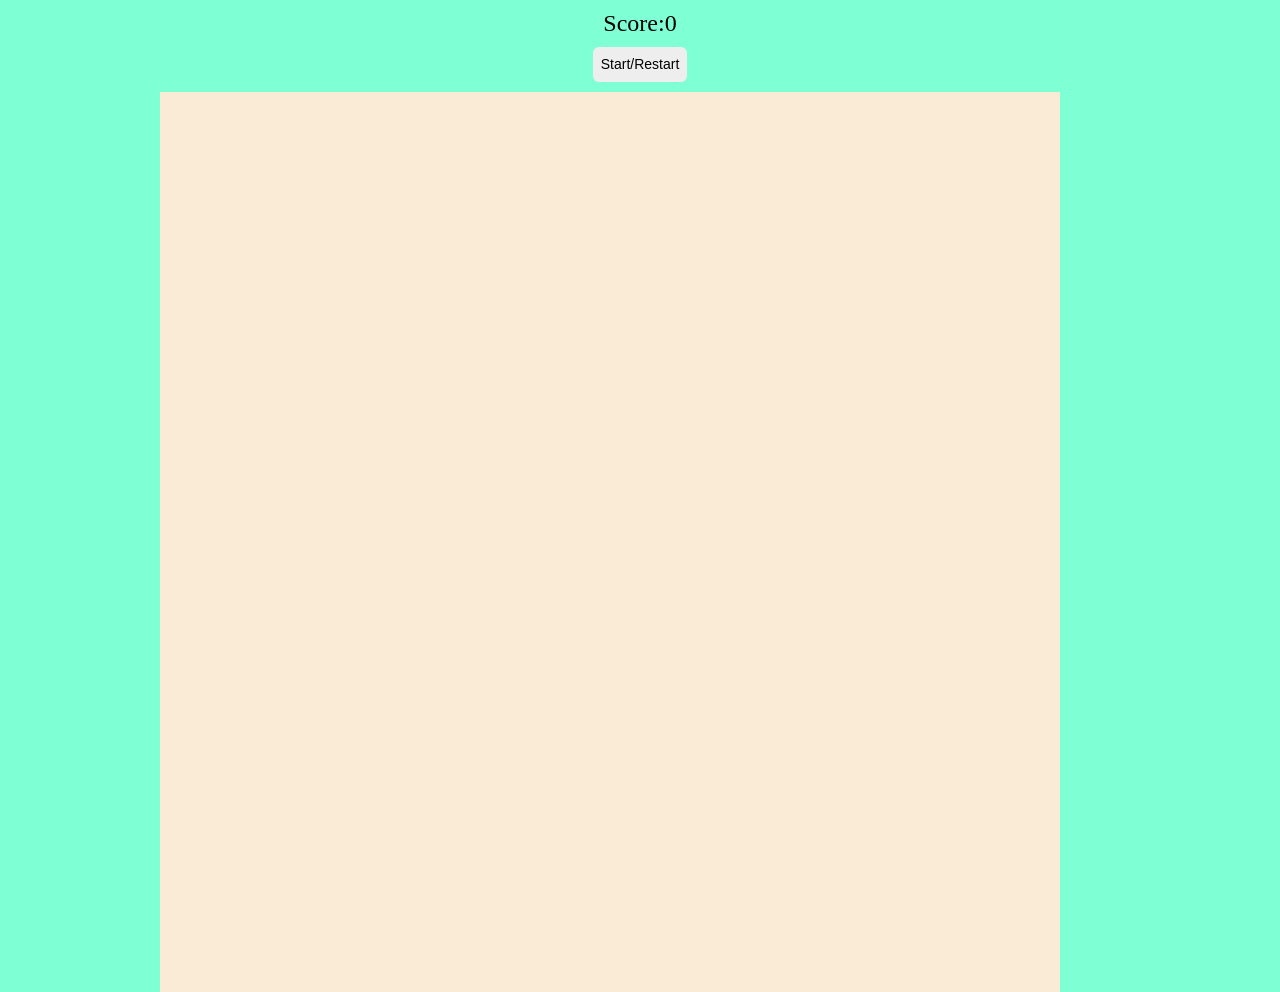
==== index.htm @ 54ea02e7 "Initial commit" ====
<!DOCTYPE html>
<html>
    <head>
        <meta charset="UTF-8">
        <title>Snake JS</title>
        <link rel="stylesheet" href="/style.css">
    </head>

    <body>
        <div class="score" id="score">Score:<span>0</span></div>
        <button class="startGame">Start/Restart</button>        
        <div class="container">
            <div class="board" id="board">
                <!-- <div class="head" id="head"></div> -->
            </div>
        </div>
        
        
            
        </div>
    </body>

    <script src="/index.js" type="module"></script>
</html>
---- style.css ----
* {
    margin: 0; 
    padding: 0;
    box-sizing: border-box;
}

body {
    margin: auto;
    width: 960px;
    background-color: aquamarine;
}


.score {
    display: flex;
    justify-content: center;
    margin: 10px;
    font-size: x-large;
}

.startGame {
    display: block;
    margin: auto;
}

button {
    background-color: #EFEEEF;
    padding: 2px 8px;
    color: black;
    line-height: 31px;
    border-radius: 6px;
    margin-right: 6px;
    margin-left: 6px;
    border: none;
    cursor: pointer;
    font-size: 0.875rem;
}

.board {
    margin-top: 10px;
    background-color: antiquewhite;
    display: grid;
    width: 100vmin;
    height: 100vmin;
    grid-template-columns: repeat(15, 1fr);
    grid-template-rows: repeat(15, 1fr);
}

.head, .snakeBody {
    background-color: darkred;
    border: solid black 0.25vmin;
}

.food {
    background-color: greenyellow;
    border: solid black 0.25vmin;
}
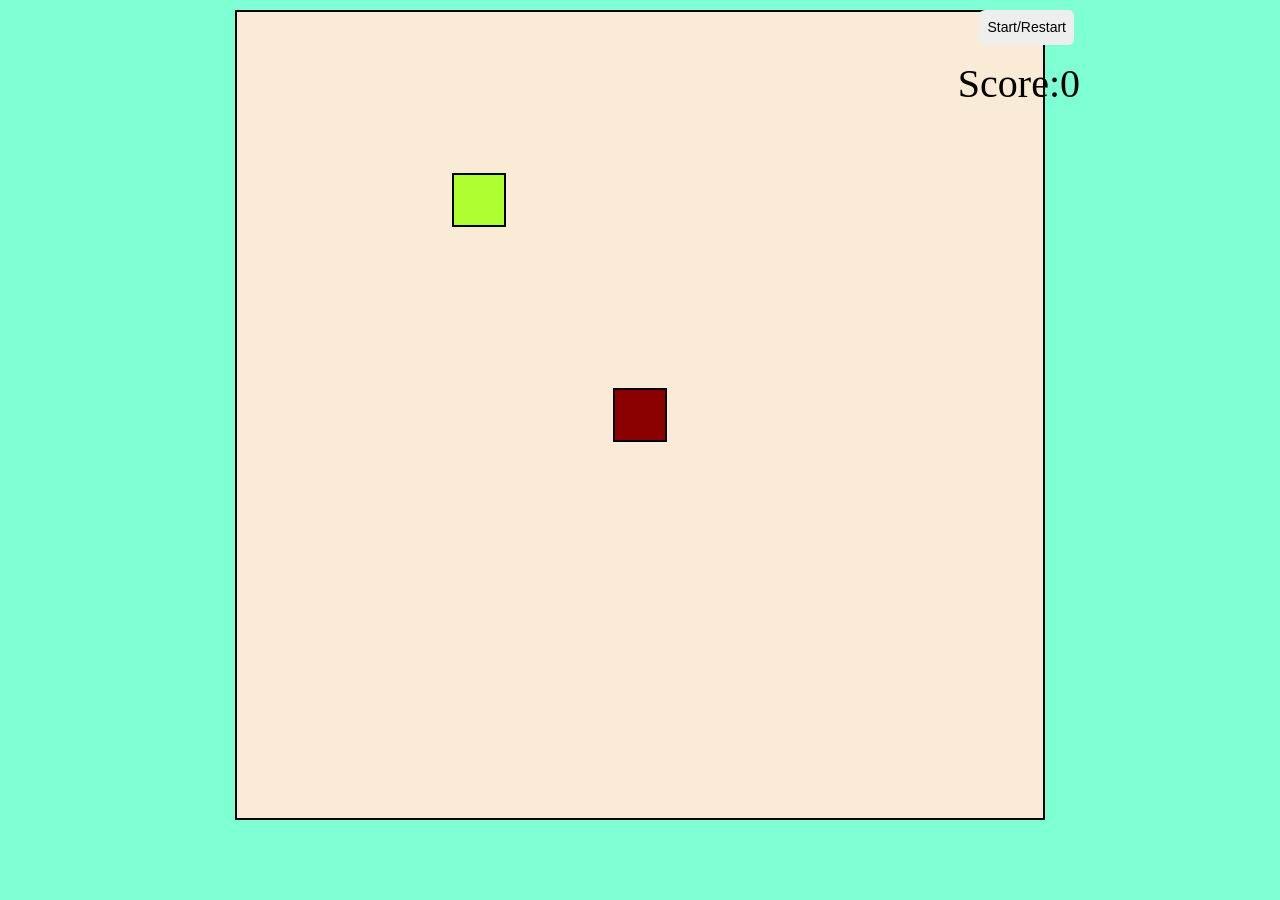
==== commit fbe3a0ae: "Added setInterval Added set interval, fixed problem of body color. Used same functions" ====
--- a/index.htm
+++ b/index.htm
@@ -7,16 +7,10 @@
     </head>
 
     <body>
-        <div class="score" id="score">Score:<span>0</span></div>
-        <button class="startGame">Start/Restart</button>        
         <div class="container">
-            <div class="board" id="board">
-                <!-- <div class="head" id="head"></div> -->
-            </div>
-        </div>
-        
-        
-            
+            <button class="startGame">Start/Restart</button> 
+            <div class="score" id="score">Score:<span>0</span></div>       
+            <div class="board" id="board"></div>
         </div>
     </body>
 
--- a/style.css
+++ b/style.css
@@ -11,16 +11,22 @@
 }
 
 
-.score {
+.container {
     display: flex;
     justify-content: center;
-    margin: 10px;
-    font-size: x-large;
+    align-items: center;
+}
+.score {
+    font-size: 40px;
+    position: absolute;
+    top:60px;
+    right:200px
 }
 
 .startGame {
-    display: block;
-    margin: auto;
+   position: absolute;
+   top: 10px;
+   right: 200px;
 }
 
 button {
@@ -39,16 +45,22 @@
 .board {
     margin-top: 10px;
     background-color: antiquewhite;
+    border: black solid 2px;
     display: grid;
-    width: 100vmin;
-    height: 100vmin;
+    width: 90vmin;
+    height: 90vmin;
     grid-template-columns: repeat(15, 1fr);
     grid-template-rows: repeat(15, 1fr);
 }
 
-.head, .snakeBody {
+.head {
     background-color: darkred;
     border: solid black 0.25vmin;
+}
+
+.snakeBody {
+    border: solid black 0.25vmin;
+    background-color: rgb(223, 143, 129);
 }
 
 .food {
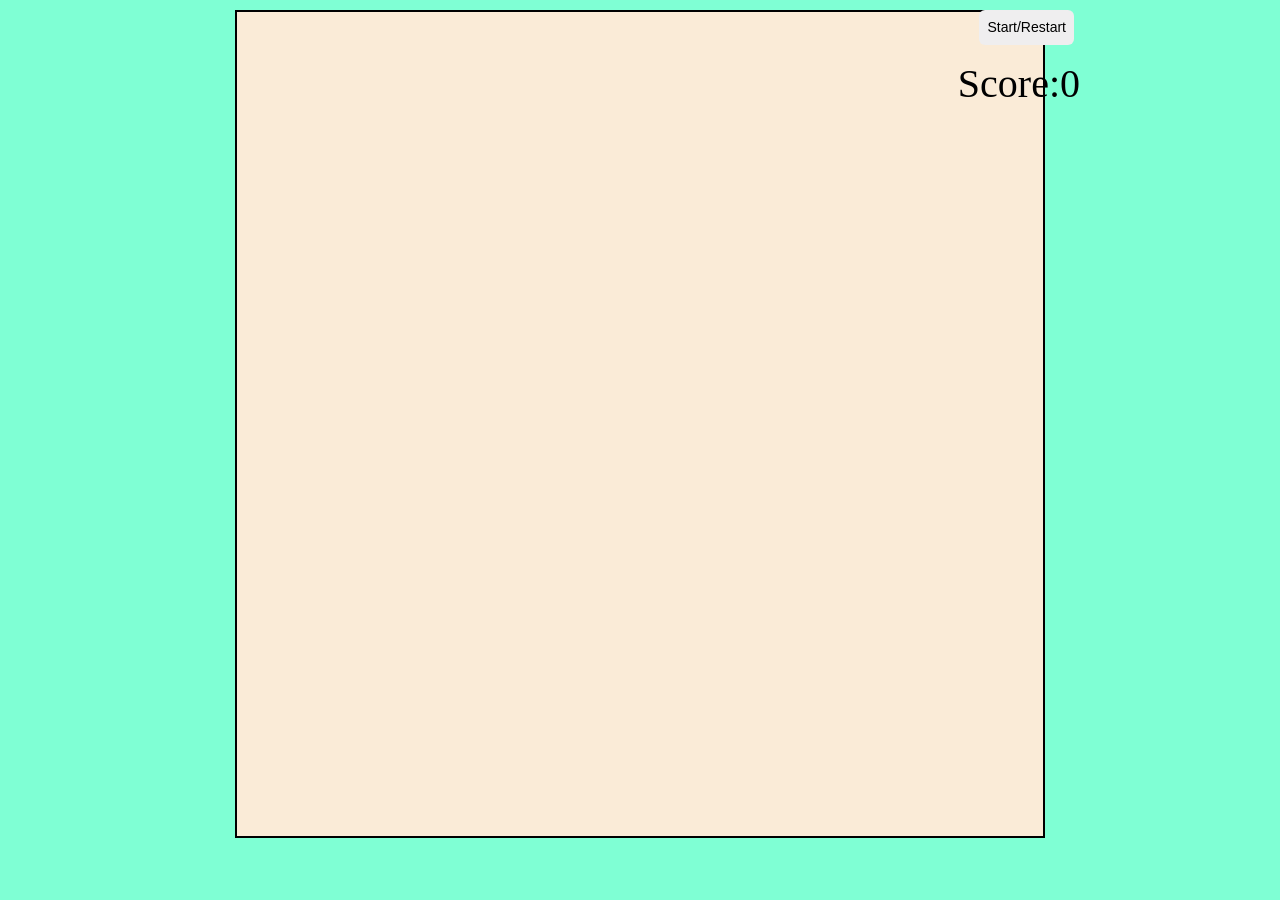
==== commit 7d5164d4: "Start button Start button works but only for the first time, not after death" ====
--- a/index.htm
+++ b/index.htm
@@ -8,7 +8,7 @@
 
     <body>
         <div class="container">
-            <button class="startGame">Start/Restart</button> 
+            <button class="startGame" id="startGame">Start/Restart</button> 
             <div class="score" id="score">Score:<span>0</span></div>       
             <div class="board" id="board"></div>
         </div>
--- a/style.css
+++ b/style.css
@@ -48,9 +48,9 @@
     border: black solid 2px;
     display: grid;
     width: 90vmin;
-    height: 90vmin;
-    grid-template-columns: repeat(15, 1fr);
-    grid-template-rows: repeat(15, 1fr);
+    height: 92vmin;
+    grid-template-columns: repeat(18, 1fr);
+    grid-template-rows: repeat(18, 1fr);
 }
 
 .head {
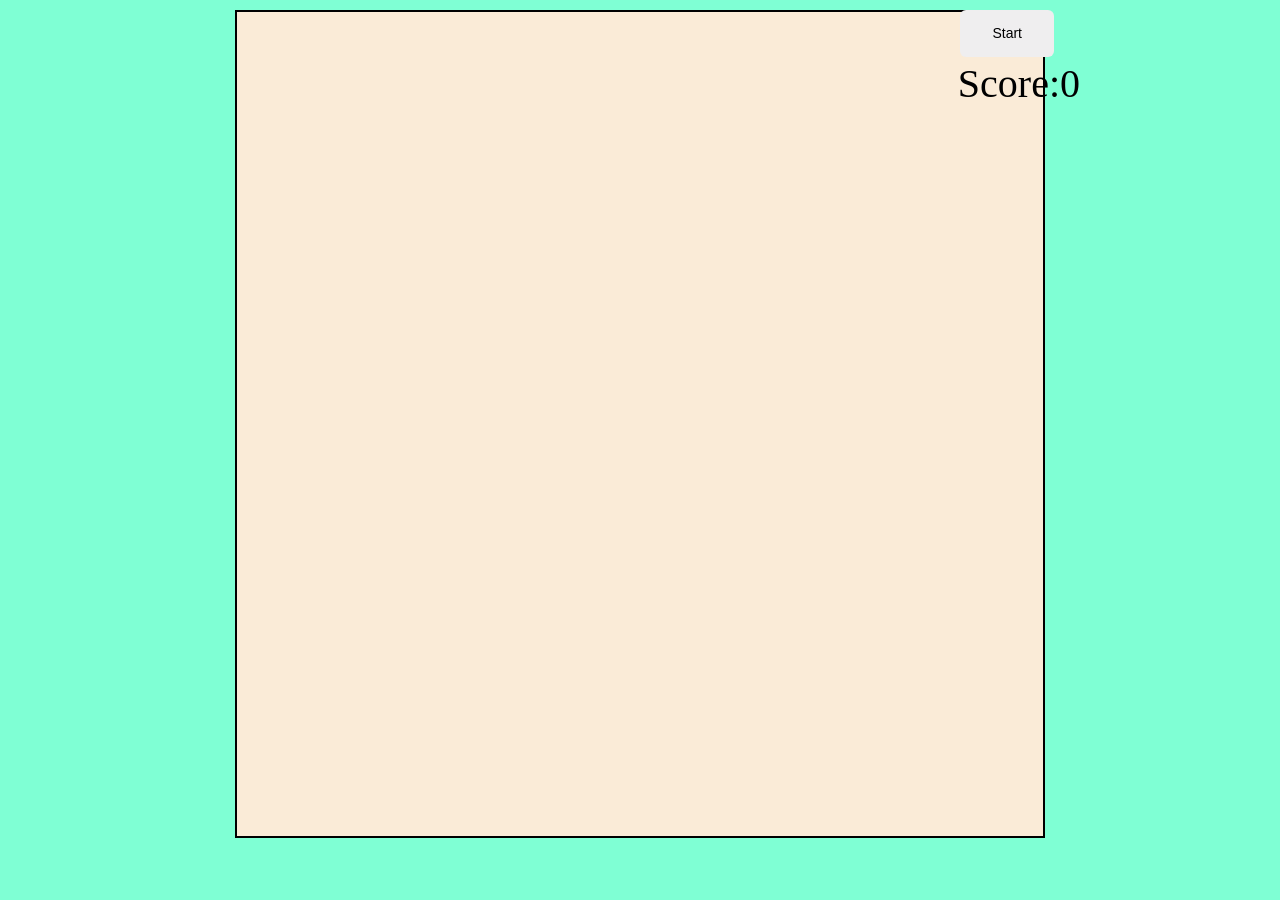
==== commit 10d23ade: "Finalized Start button starts the game, after death press on any arrow key restarts game from 0 scor" ====
--- a/index.htm
+++ b/index.htm
@@ -8,7 +8,7 @@
 
     <body>
         <div class="container">
-            <button class="startGame" id="startGame">Start/Restart</button> 
+            <button class="startGame" id="startGame">Start</button> 
             <div class="score" id="score">Score:<span>0</span></div>       
             <div class="board" id="board"></div>
         </div>
--- a/style.css
+++ b/style.css
@@ -26,12 +26,12 @@
 .startGame {
    position: absolute;
    top: 10px;
-   right: 200px;
+   right: 220px;
 }
 
 button {
     background-color: #EFEEEF;
-    padding: 2px 8px;
+    padding: 8px 32px;
     color: black;
     line-height: 31px;
     border-radius: 6px;
